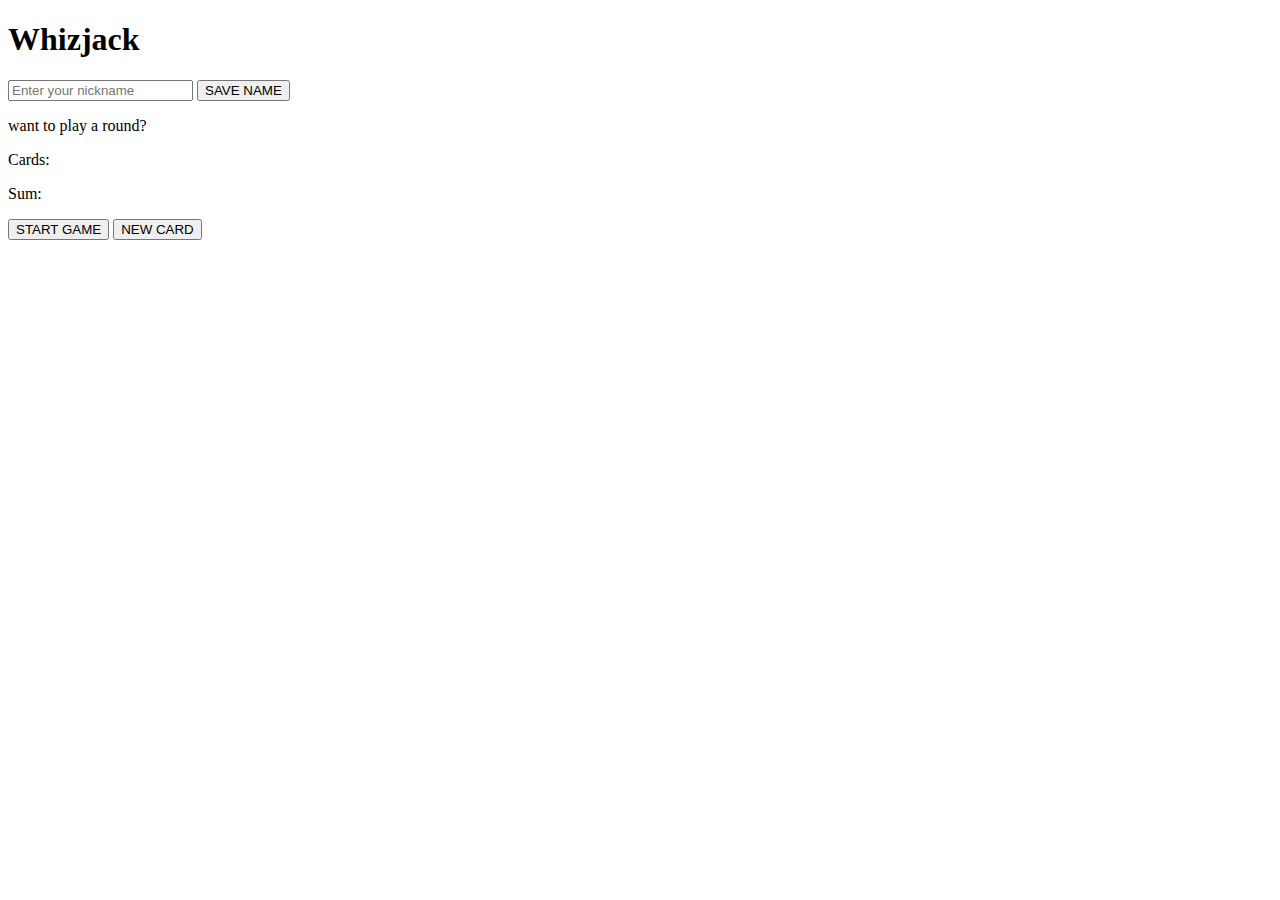
==== index.html @ 7456cc35 "game build-up process" ====
<!--input players name -->
<!DOCTYPE html>
<html lang="en">
  <head>
    <meta charset="utf-8">
    <meta content="width=device-width, initial-scale=1.0" name="viewport">
    <title>WhizJack</title>
    <link rel="stylesheet" href="18-index.css">
  </head>
  <body>
    <h1>Whizjack</h1>
    <div>
      <input id="player-name" type="text" placeholder="Enter your nickname">
      <button id="save-name-btn" onclick="saveName()">SAVE NAME</button>
    </div>
    <p id="message-el">want to play a round?</p>
    <p id="cards-el">Cards:</p>
    <p id="sum-el">Sum:</p>
    <button onclick="startGame()">START GAME</button>
    <button onclick="newCard()">NEW CARD</button>
    <p id="player-el"></p>
    <script src="18-index.js"></script>
  </body>
</html>
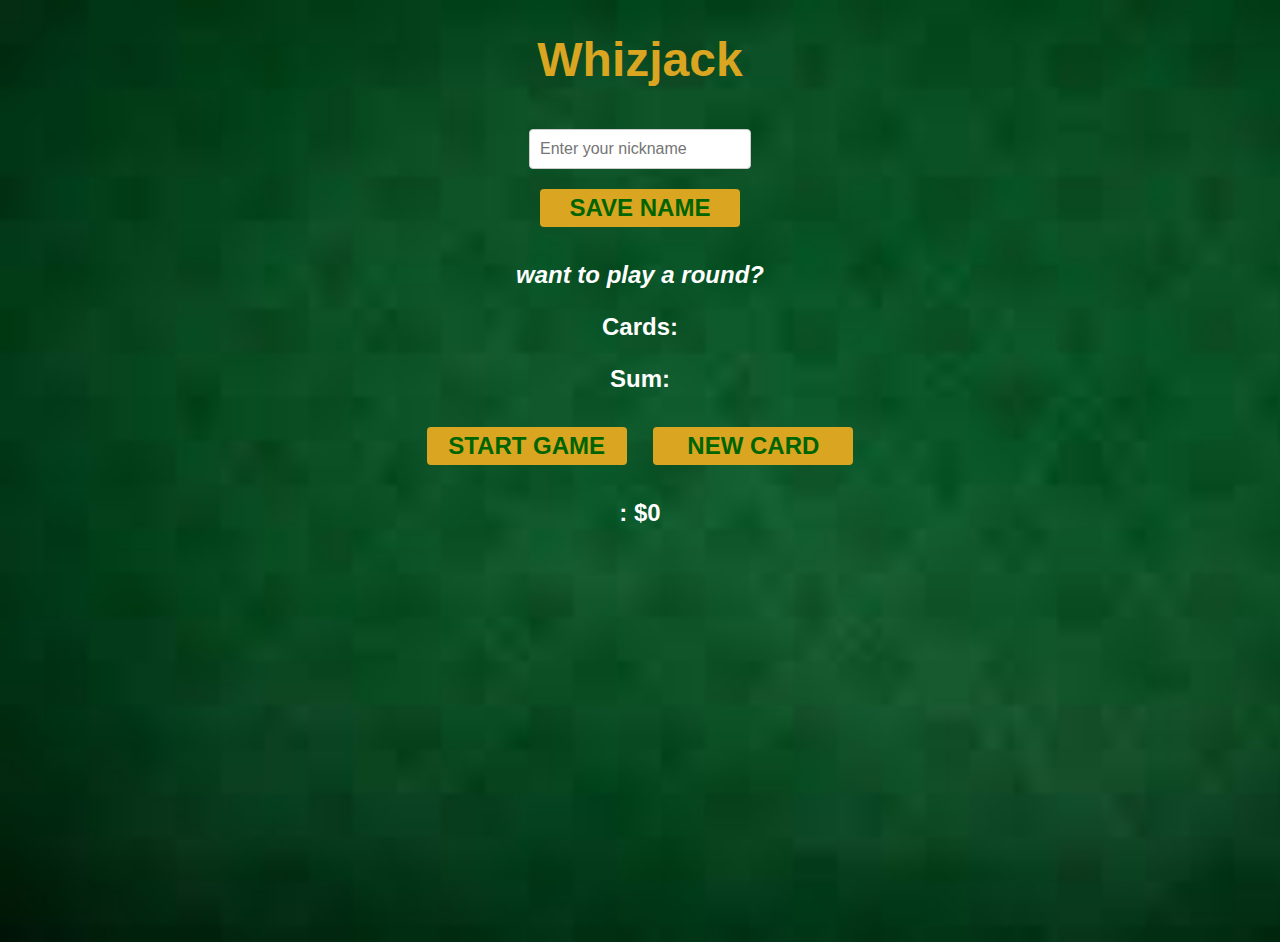
==== commit 519e0b6b: "Update index.html" ====
--- a/index.html
+++ b/index.html
@@ -5,7 +5,7 @@
     <meta charset="utf-8">
     <meta content="width=device-width, initial-scale=1.0" name="viewport">
     <title>WhizJack</title>
-    <link rel="stylesheet" href="18-index.css">
+    <link rel="stylesheet" href="index.css">
   </head>
   <body>
     <h1>Whizjack</h1>
@@ -19,6 +19,6 @@
     <button onclick="startGame()">START GAME</button>
     <button onclick="newCard()">NEW CARD</button>
     <p id="player-el"></p>
-    <script src="18-index.js"></script>
+    <script src="index.js"></script>
   </body>
 </html>--- a/index.css
+++ b/index.css
@@ -0,0 +1,54 @@
+/* style the button */
+body {
+  background-image: url("assets/casino.jpeg");
+  background-size: cover;
+  height: 100vh;
+  font-family: 'Trebuchet MS', 'Lucida Sans Unicode', 'Lucida Grande', 'Lucida Sans', Arial, sans-serif;
+  text-align: center;
+  color:white;
+  font-weight: bold;
+  font-size: 24px;
+  margin: 10px;
+}
+
+h1 {
+  color: goldenrod;
+}
+
+#message-el {
+  font-style: italic;
+}
+
+button {
+  background: goldenrod;
+  color: #006400;
+  width: 200px;
+  border: none;
+  padding: 5px;
+  font-weight: bold;
+  border-radius: 4px;
+  margin: 10px 10px;
+  font-size: 24px;
+}
+
+button:hover {
+  cursor: pointer;
+  background: white;
+  color: black;
+}
+
+#player-name {
+  width: 200px;
+  padding: 10px;
+  font-size: 16px;
+  border: 1px solid #ccc;
+  border-radius: 4px;
+  margin: 10px 0px;
+}
+
+div {
+  display: flex;
+  justify-content: center;
+  align-items: center;
+  flex-direction: column;
+}